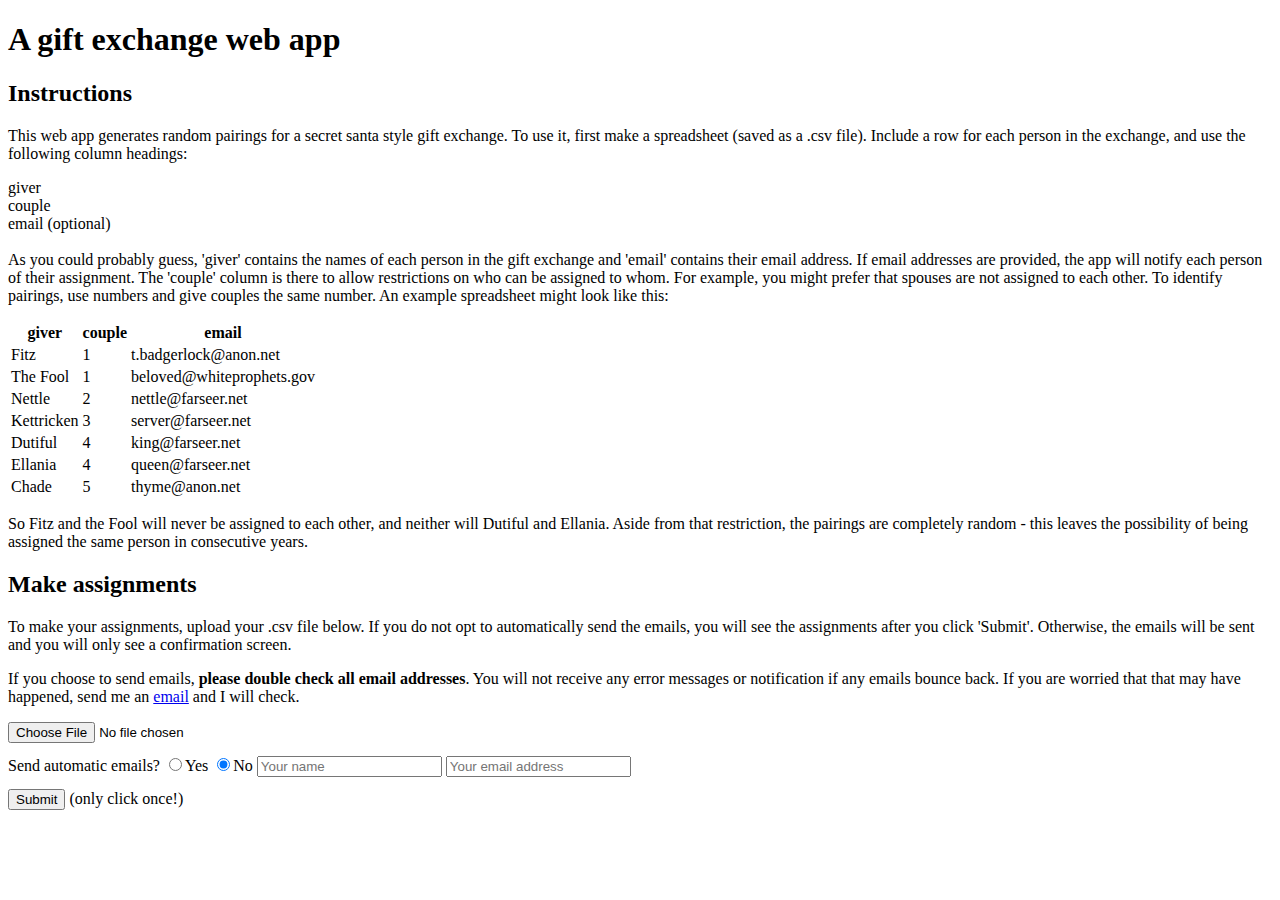
==== templates/index.html @ 4d379413 "renamed to index.html and wrote working draft" ====
<!doctype html>
<title>holiPy</title>
<link rel=stylesheet type=text/css href='{{url_for('static',filename='style_holiPy.css')}}'>
<div class=page>
    <h1>A gift exchange web app</h1>
    <div class=metanav>
        <h2>Instructions</h3>
        <p>This web app generates random pairings for a secret santa style gift exchange. To use it, first make a spreadsheet (saved as a .csv file). Include a row for each person in the exchange, and use the following column headings:<br />
            <li>giver</li>
            <li>couple</li>
            <li>email (optional)</li><br />
            As you could probably guess, 'giver' contains the names of each person in the gift exchange and 'email' contains their email address. If email addresses are provided, the app will notify each person of their assignment. The 'couple' column is there to allow restrictions on who can be assigned to whom. For example, you might prefer that spouses are not assigned to each other. To identify pairings, use numbers and give couples the same number. An example spreadsheet might look like this:
        </p>
        <table>
            <tr>
                <th>giver</th>
                <th>couple</th>
                <th>email</th>
            </tr>
            <tr>
                <td>Fitz</td>
                <td>1</td>
                <td>t.badgerlock@anon.net</td>
            </tr>
            <tr>
                <td>The Fool</td>
                <td>1</td>
                <td>beloved@whiteprophets.gov</td>
            </tr>
            <tr>
                <td>Nettle</td>
                <td>2</td>
                <td>nettle@farseer.net</td>
            </tr>
            <tr>
                <td>Kettricken</td>
                <td>3</td>
                <td>server@farseer.net</td>
            </tr>
            <tr>
                <td>Dutiful</td>
                <td>4</td>
                <td>king@farseer.net</td>
            </tr>
            <tr>
                <td>Ellania</td>
                <td>4</td>
                <td>queen@farseer.net</td>
            </tr>
            <tr>
                <td>Chade</td>
                <td>5</td>
                <td>thyme@anon.net</td>
            </tr>
        </table>
        <p>So Fitz and the Fool will never be assigned to each other, and neither will Dutiful and Ellania. Aside from that restriction, the pairings are completely random - this leaves the possibility of being assigned the same person in consecutive years.
        </p>
    </div>
    <div class=metanav>
        <h2>Make assignments</h3>
        <p>To make your assignments, upload your .csv file below. If you do not opt to automatically send the emails, you will see the assignments after you click 'Submit'. Otherwise, the emails will be sent and you will only see a confirmation screen.
        </p>
        <p>If you choose to send emails, <b>please double check all email addresses</b>. You will not receive any error messages or notification if any emails bounce back. If you are worried that that may have happened, send me an <a href="mailto: tim.szewczyk@gmail.com">email</a> and I will check.
        </p>
        <form id="userinfoform" enctype="multipart/form-data" method="post" action="index_holiPy">
            <div>
                <input id="fileupload" name="user_csv" type="file" />
            </div>
            <div style="padding-top: 0.75em">
                <label for="email-opt">Send automatic emails?</label>
                <input type="radio" name="email-opt" value="Yes"/>Yes
                <input type="radio" name="email-opt" value="No" checked="checked"/>No
                <input type="text" name="og-name" placeholder="Your name">
                <input type="text" name="og-email" placeholder="Your email address">
            </div>
            <div style="padding-top: 0.75em">
                <!-- This needs to perform a different action depending on the
                     checkbox. If not checked, run the randomizer and then 
                     redirect to a page with the assignments. If checked,
                     run the randomizer, send emails, and show a confirmation
                     page that the emails have been successfully sent. -->
                <button type="submit">Submit</button> (only click once!)
            </div>
        </form>
    </div>
</div>
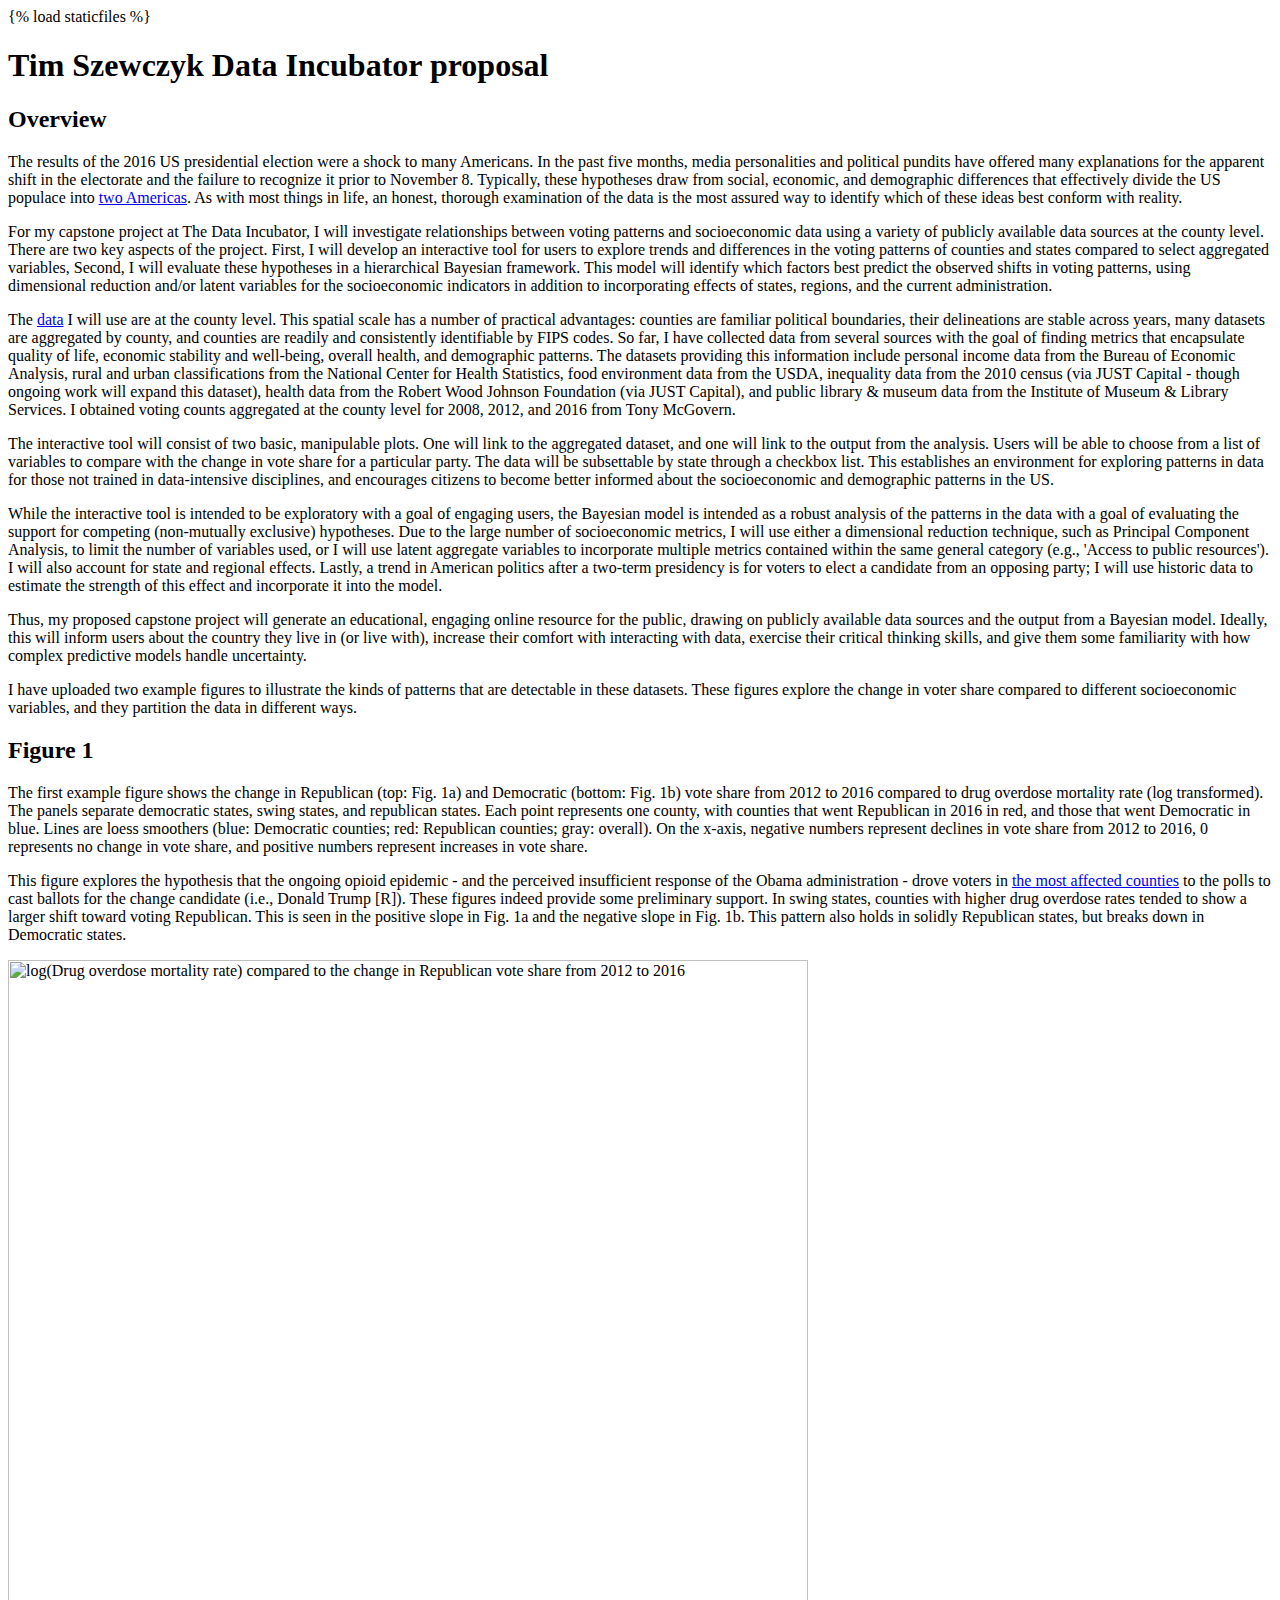
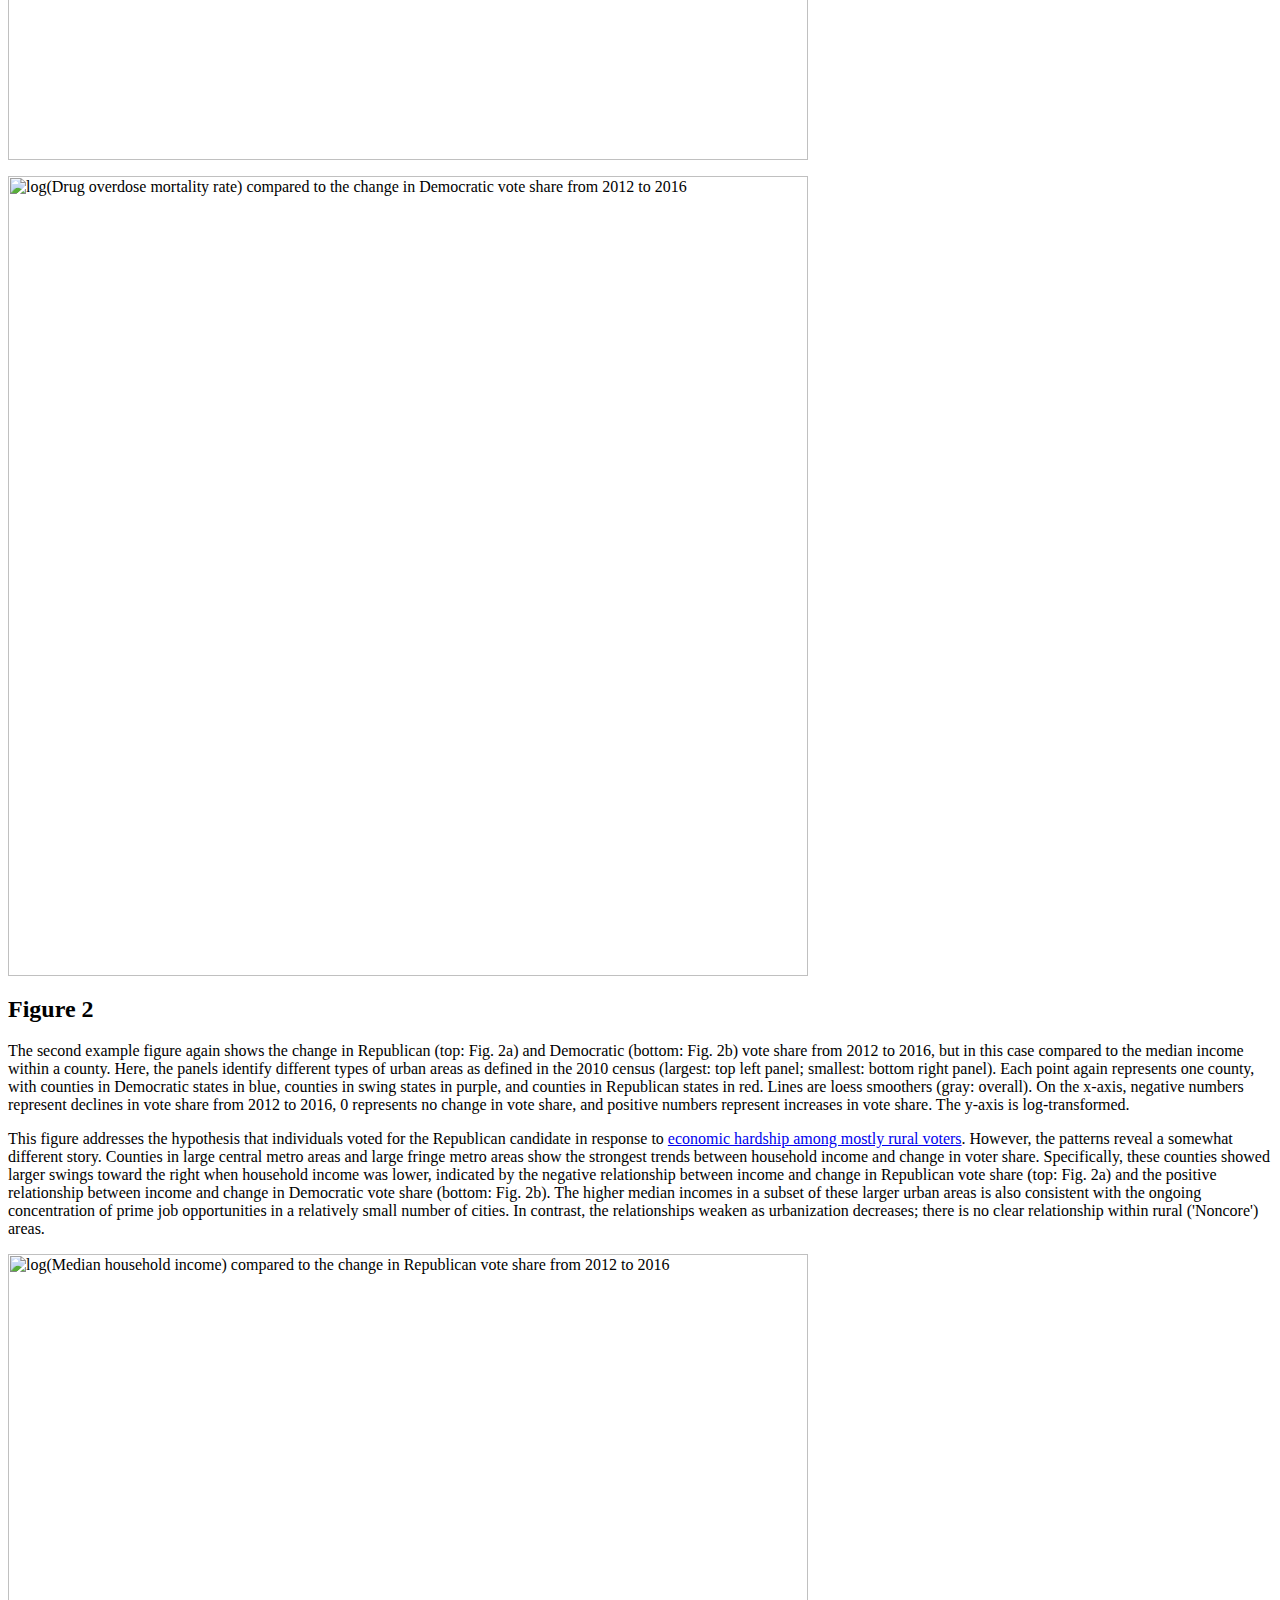
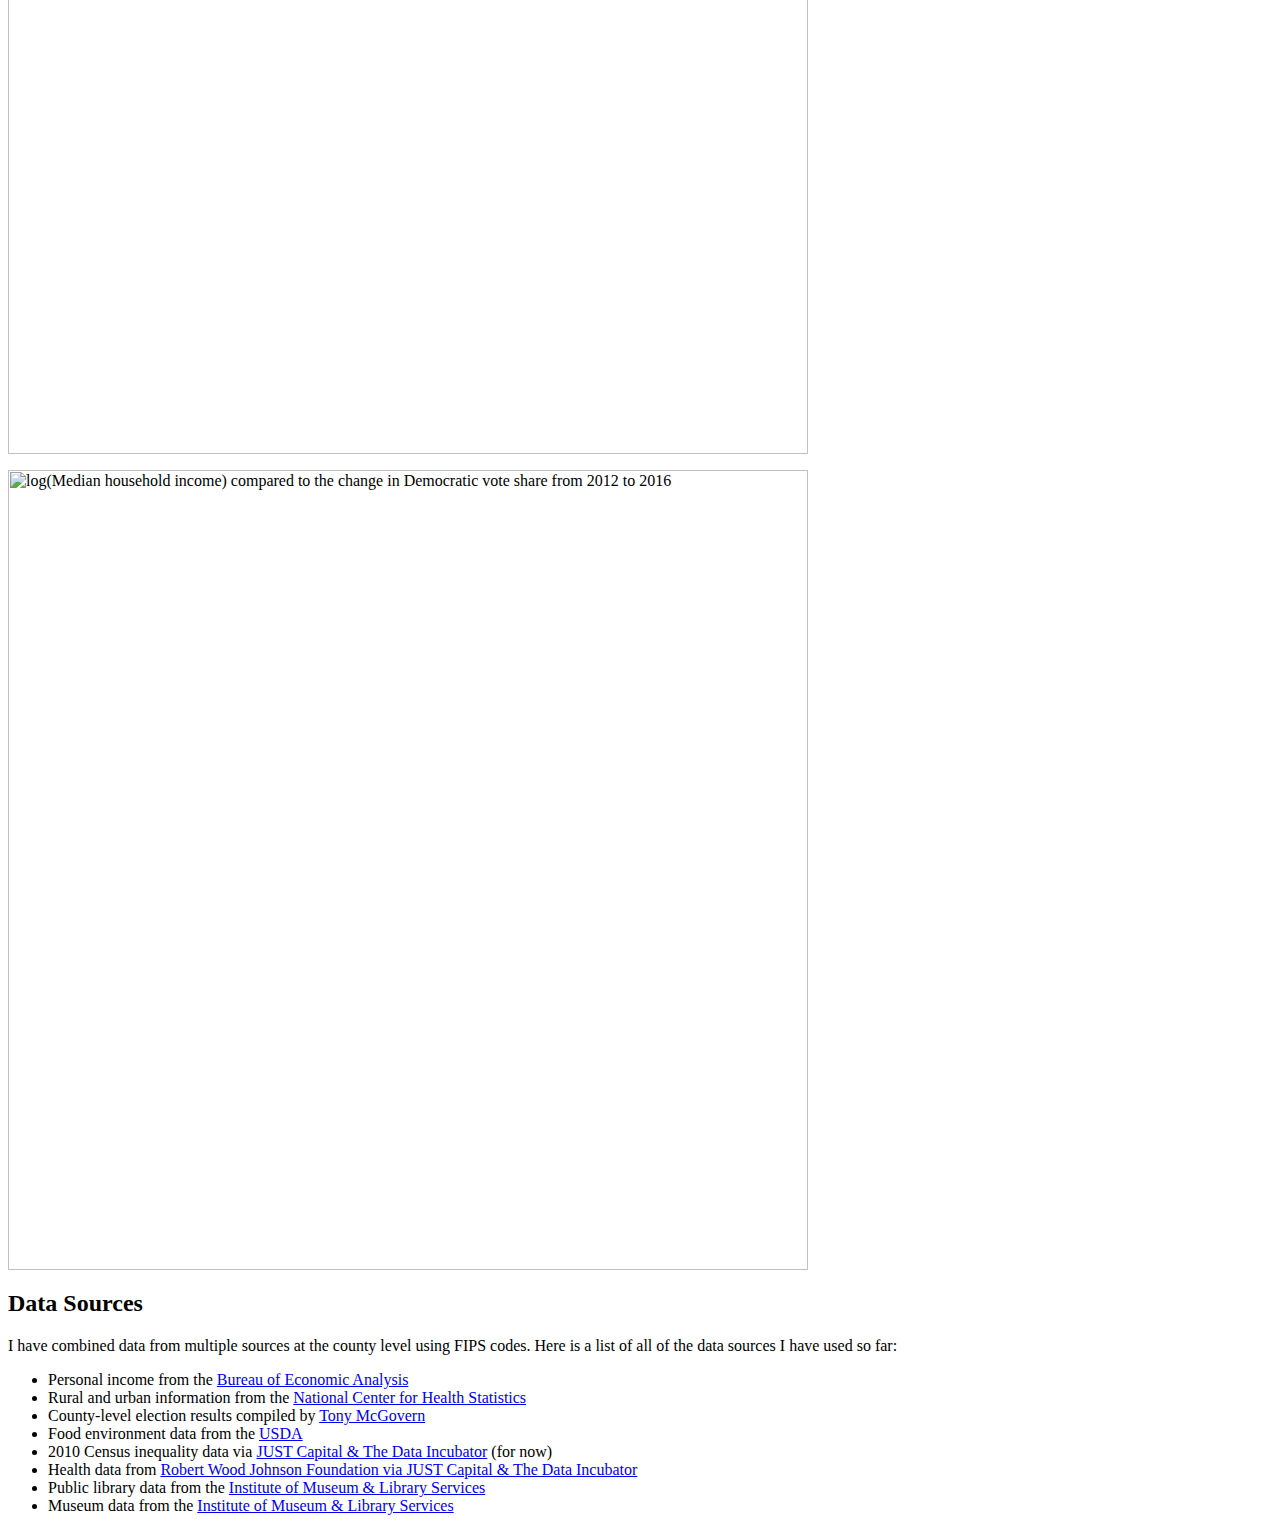
==== commit ad5f7076: "trying to deploy...." ====
--- a/templates/index.html
+++ b/templates/index.html
@@ -1,86 +1,79 @@
-<!doctype html>
-<title>holiPy</title>
-<link rel=stylesheet type=text/css href='{{url_for('static',filename='style_holiPy.css')}}'>
+{% load staticfiles %}
+<!DOCTYPE html>
+<html xmlns="http://www.w3.org/1999/xhtml" xml:lang="en" lang="en-us">
+<link rel="stylesheet" href="static/style_tdi.css">
+<link rel="icon" href="static/logo.png">
+<title>Tim Szewczyk TDI proposal</title>
 <div class=page>
-    <h1>A gift exchange web app</h1>
-    <div class=metanav>
-        <h2>Instructions</h3>
-        <p>This web app generates random pairings for a secret santa style gift exchange. To use it, first make a spreadsheet (saved as a .csv file). Include a row for each person in the exchange, and use the following column headings:<br />
-            <li>giver</li>
-            <li>couple</li>
-            <li>email (optional)</li><br />
-            As you could probably guess, 'giver' contains the names of each person in the gift exchange and 'email' contains their email address. If email addresses are provided, the app will notify each person of their assignment. The 'couple' column is there to allow restrictions on who can be assigned to whom. For example, you might prefer that spouses are not assigned to each other. To identify pairings, use numbers and give couples the same number. An example spreadsheet might look like this:
-        </p>
-        <table>
-            <tr>
-                <th>giver</th>
-                <th>couple</th>
-                <th>email</th>
-            </tr>
-            <tr>
-                <td>Fitz</td>
-                <td>1</td>
-                <td>t.badgerlock@anon.net</td>
-            </tr>
-            <tr>
-                <td>The Fool</td>
-                <td>1</td>
-                <td>beloved@whiteprophets.gov</td>
-            </tr>
-            <tr>
-                <td>Nettle</td>
-                <td>2</td>
-                <td>nettle@farseer.net</td>
-            </tr>
-            <tr>
-                <td>Kettricken</td>
-                <td>3</td>
-                <td>server@farseer.net</td>
-            </tr>
-            <tr>
-                <td>Dutiful</td>
-                <td>4</td>
-                <td>king@farseer.net</td>
-            </tr>
-            <tr>
-                <td>Ellania</td>
-                <td>4</td>
-                <td>queen@farseer.net</td>
-            </tr>
-            <tr>
-                <td>Chade</td>
-                <td>5</td>
-                <td>thyme@anon.net</td>
-            </tr>
-        </table>
-        <p>So Fitz and the Fool will never be assigned to each other, and neither will Dutiful and Ellania. Aside from that restriction, the pairings are completely random - this leaves the possibility of being assigned the same person in consecutive years.
-        </p>
-    </div>
-    <div class=metanav>
-        <h2>Make assignments</h3>
-        <p>To make your assignments, upload your .csv file below. If you do not opt to automatically send the emails, you will see the assignments after you click 'Submit'. Otherwise, the emails will be sent and you will only see a confirmation screen.
-        </p>
-        <p>If you choose to send emails, <b>please double check all email addresses</b>. You will not receive any error messages or notification if any emails bounce back. If you are worried that that may have happened, send me an <a href="mailto: tim.szewczyk@gmail.com">email</a> and I will check.
-        </p>
-        <form id="userinfoform" enctype="multipart/form-data" method="post" action="index_holiPy">
-            <div>
-                <input id="fileupload" name="user_csv" type="file" />
-            </div>
-            <div style="padding-top: 0.75em">
-                <label for="email-opt">Send automatic emails?</label>
-                <input type="radio" name="email-opt" value="Yes"/>Yes
-                <input type="radio" name="email-opt" value="No" checked="checked"/>No
-                <input type="text" name="og-name" placeholder="Your name">
-                <input type="text" name="og-email" placeholder="Your email address">
-            </div>
-            <div style="padding-top: 0.75em">
-                <!-- This needs to perform a different action depending on the
-                     checkbox. If not checked, run the randomizer and then 
-                     redirect to a page with the assignments. If checked,
-                     run the randomizer, send emails, and show a confirmation
-                     page that the emails have been successfully sent. -->
-                <button type="submit">Submit</button> (only click once!)
-            </div>
-        </form>
-    </div>
-</div>+	<h1>Tim Szewczyk Data Incubator proposal</h1>
+	<h2 id="overview">Overview</h2>
+	<p>
+		The results of the 2016 US presidential election were a shock to many Americans. In the past five months, media personalities and political pundits have offered many explanations for the apparent shift in the electorate and the failure to recognize it prior to November 8. Typically, these hypotheses draw from social, economic, and demographic differences that effectively divide the US populace into <a href="https://www.nytimes.com/interactive/2016/11/16/us/politics/the-two-americas-of-2016.html?_r=0">two Americas</a>. As with most things in life, an honest, thorough examination of the data is the most assured way to identify which of these ideas best conform with reality.  
+</p>
+<p>
+		For my capstone project at The Data Incubator, I will investigate relationships between voting patterns and socioeconomic data using a variety of publicly available data sources at the county level. There are two key aspects of the project. First, I will develop an interactive tool for users to explore trends and differences in the voting patterns of counties and states compared to select aggregated variables, Second, I will evaluate these hypotheses in a hierarchical Bayesian framework. This model will identify which factors best predict the observed shifts in voting patterns, using dimensional reduction and/or latent variables for the socioeconomic indicators in addition to incorporating effects of states, regions, and the current administration. 
+</p>
+<p>
+		The <A HREF="#DataSources">data</a> I will use are at the county level. This spatial scale has a number of practical advantages: counties are familiar political boundaries, their delineations are stable across years, many datasets are aggregated by county, and counties are readily and consistently identifiable by FIPS codes. So far, I have collected data from several sources with the goal of finding metrics that encapsulate quality of life, economic stability and well-being, overall health, and demographic patterns. The datasets providing this information include personal income data from the Bureau of Economic Analysis, rural and urban classifications from the National Center for Health Statistics, food environment data from the USDA, inequality data from the 2010 census (via JUST Capital - though ongoing work will expand this dataset), health data from the Robert Wood Johnson Foundation (via JUST Capital), and public library & museum data from the Institute of Museum & Library Services. I obtained voting counts aggregated at the county level for 2008, 2012, and 2016 from Tony McGovern.
+</p>
+<p>
+		The interactive tool will consist of two basic, manipulable plots. One will link to the aggregated dataset, and one will link to the output from the analysis. Users will be able to choose from a list of variables to compare with the change in vote share for a particular party. The data will be subsettable by state through a checkbox list. This establishes an environment for exploring patterns in data for those not trained in data-intensive disciplines, and encourages citizens to become better informed about the socioeconomic and demographic patterns in the US. 
+</p>
+<p>
+		While the interactive tool is intended to be exploratory with a goal of engaging users, the Bayesian model is intended as a robust analysis of the patterns in the data with a goal of evaluating the support for competing (non-mutually exclusive) hypotheses. Due to the large number of socioeconomic metrics, I will use either a dimensional reduction technique, such as Principal Component Analysis, to limit the number of variables used, or I will use latent aggregate variables to incorporate multiple metrics contained within the same general category (e.g., 'Access to public resources'). I will also account for state and regional effects. Lastly, a trend in American politics after a two-term presidency is for voters to elect a candidate from an opposing party; I will use historic data to estimate the strength of this effect and incorporate it into the model. 
+</p>
+<p>
+		Thus, my proposed capstone project will generate an educational, engaging online resource for the public, drawing on publicly available data sources and the output from a Bayesian model. Ideally, this will inform users about the country they live in (or live with), increase their comfort with interacting with data, exercise their critical thinking skills, and give them some familiarity with how complex predictive models handle uncertainty.
+	</p>
+	
+	<p>
+		I have uploaded two example figures to illustrate the kinds of patterns that are detectable in these datasets. These figures explore the change in voter share compared to different socioeconomic variables, and they partition the data in different ways.
+	</p>
+
+	<h2 id="Fig1" name="Fig1">Figure 1</h2>
+	<p>
+		The first example figure shows the change in Republican (top: Fig. 1a) and Democratic (bottom: Fig. 1b) vote share from 2012 to 2016 compared to drug overdose mortality rate (log transformed). The panels separate democratic states, swing states, and republican states. Each point represents one county, with counties that went Republican in 2016 in red, and those that went Democratic in blue. Lines are loess smoothers (blue: Democratic counties; red: Republican counties; gray: overall). On the x-axis, negative numbers represent declines in vote share from 2012 to 2016, 0 represents no change in vote share, and positive numbers represent increases in vote share.
+	</p>
+	<p>
+		This figure explores the hypothesis that the ongoing opioid epidemic - and the perceived insufficient response of the Obama administration - drove voters in <a href="https://www.thenation.com/article/did-the-opioid-epidemic-help-donald-trump-win/">the most affected counties</a> to the polls to cast ballots for the change candidate (i.e., Donald Trump [R]). These figures indeed provide some preliminary support. In swing states, counties with higher drug overdose rates tended to show a larger shift toward voting Republican. This is seen in the positive slope in Fig. 1a and the negative slope in Fig. 1b. This pattern also holds in solidly Republican states, but breaks down in Democratic states.
+	</p>
+
+<p>
+  <img src="static/DrugOverdoseRate_16-12R.jpg" alt="log(Drug overdose mortality rate) compared to the change in Republican vote share from 2012 to 2016" width="800">
+</p>
+
+<p>
+  <img src="static/DrugOverdoseRate_16-12D.jpg" alt="log(Drug overdose mortality rate) compared to the change in Democratic vote share from 2012 to 2016" width="800">
+</p>
+
+	<h2 id="Fig2" name="Fig2">Figure 2</h2>
+	<p>
+		The second example figure again shows the change in Republican (top: Fig. 2a) and Democratic (bottom: Fig. 2b) vote share from 2012 to 2016, but in this case compared to the median income within a county. Here, the panels identify different types of urban areas as defined in the 2010 census (largest: top left panel; smallest: bottom right panel). Each point again represents one county, with counties in Democratic states in blue, counties in swing states in purple, and counties in Republican states in red. Lines are loess smoothers (gray: overall). On the x-axis, negative numbers represent declines in vote share from 2012 to 2016, 0 represents no change in vote share, and positive numbers represent increases in vote share. The y-axis is log-transformed.
+	</p>
+	<p>
+		This figure addresses the hypothesis that individuals voted for the Republican candidate in response to <a href="https://www.nytimes.com/2017/01/05/opinion/why-rural-america-voted-for-trump.html">economic hardship among mostly rural voters</a>. However, the patterns reveal a somewhat different story. Counties in large central metro areas and large fringe metro areas show the strongest trends between household income and change in voter share. Specifically, these counties showed larger swings toward the right when household income was lower, indicated by the negative relationship between income and change in Republican vote share (top: Fig. 2a) and the positive relationship between income and change in Democratic vote share (bottom: Fig. 2b). The higher median incomes in a subset of these larger urban areas is also consistent with the ongoing concentration of prime job opportunities in a relatively small number of cities. In contrast, the relationships weaken as urbanization decreases; there is no clear relationship within rural ('Noncore') areas.
+	</p>
+
+<p>
+  <img src="static/Income_16-12R.jpg" alt="log(Median household income) compared to the change in Republican vote share from 2012 to 2016" width="800">
+</p>
+
+<p>
+  <img src="static/Income_16-12D.jpg" alt="log(Median household income) compared to the change in Democratic vote share from 2012 to 2016" width="800">
+</p>
+
+	<h2 id="DataSources" name="DataSources">Data Sources</h2>
+	<p>
+		I have combined data from multiple sources at the county level using FIPS codes. Here is a list of all of the data sources I have used so far:
+	</p>
+	<ul>
+		<li>Personal income from the <a href="https://www.bea.gov/newsreleases/regional/lapi/lapi_newsrelease.htm">Bureau of Economic Analysis</a></li>
+		<li>Rural and urban information from the <a href="https://www.cdc.gov/nchs/data_access/urban_rural.htm">National Center for Health Statistics</a></li>
+		<li>County-level election results compiled by <a href="https://github.com/tonmcg/County_Level_Election_Results_12-16">Tony McGovern</a></li>
+		<li>Food environment data from the <a href="https://www.ers.usda.gov/data-products/food-environment-atlas/data-access-and-documentation-downloads.aspx">USDA</a></li>
+		<li>2010 Census inequality data via <a href="http://blog.thedataincubator.com/2017/04/just-capital-and-data-incubator-challenge/#more-1348">JUST Capital & The Data Incubator</a> (for now)</li>
+		<li>Health data from <a href="http://blog.thedataincubator.com/2017/04/just-capital-and-data-incubator-challenge/#more-1348">Robert Wood Johnson Foundation via JUST Capital & The Data Incubator</a></li>
+		<li>Public library data from the <a href="https://www.imls.gov/research-evaluation/data-collection/public-libraries-survey/explore-pls-data">Institute of Museum & Library Services</a></li>
+		<li>Museum data from the <a href="https://www.imls.gov/research-evaluation/data-collection/museum-universe-data-file">Institute of Museum & Library Services</a></li>
+	</ul>
+</html>
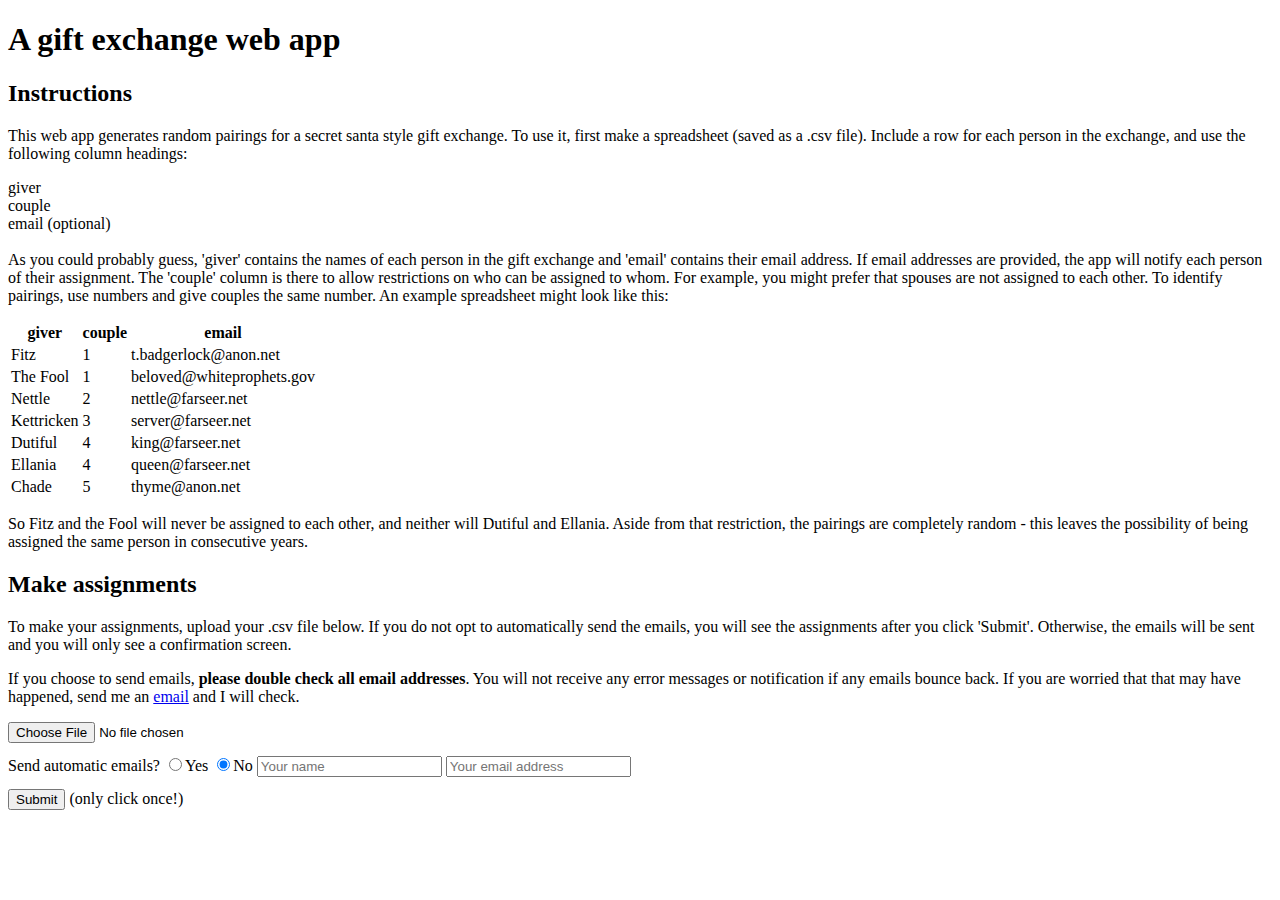
==== commit 16836652: "starting fresh" ====
--- a/templates/index.html
+++ b/templates/index.html
@@ -1,79 +1,86 @@
-{% load staticfiles %}
-<!DOCTYPE html>
-<html xmlns="http://www.w3.org/1999/xhtml" xml:lang="en" lang="en-us">
-<link rel="stylesheet" href="static/style_tdi.css">
-<link rel="icon" href="static/logo.png">
-<title>Tim Szewczyk TDI proposal</title>
+<!doctype html>
+<title>holiPy</title>
+<link rel=stylesheet type=text/css href='static/style_holiPy.css'>
 <div class=page>
-	<h1>Tim Szewczyk Data Incubator proposal</h1>
-	<h2 id="overview">Overview</h2>
-	<p>
-		The results of the 2016 US presidential election were a shock to many Americans. In the past five months, media personalities and political pundits have offered many explanations for the apparent shift in the electorate and the failure to recognize it prior to November 8. Typically, these hypotheses draw from social, economic, and demographic differences that effectively divide the US populace into <a href="https://www.nytimes.com/interactive/2016/11/16/us/politics/the-two-americas-of-2016.html?_r=0">two Americas</a>. As with most things in life, an honest, thorough examination of the data is the most assured way to identify which of these ideas best conform with reality.  
-</p>
-<p>
-		For my capstone project at The Data Incubator, I will investigate relationships between voting patterns and socioeconomic data using a variety of publicly available data sources at the county level. There are two key aspects of the project. First, I will develop an interactive tool for users to explore trends and differences in the voting patterns of counties and states compared to select aggregated variables, Second, I will evaluate these hypotheses in a hierarchical Bayesian framework. This model will identify which factors best predict the observed shifts in voting patterns, using dimensional reduction and/or latent variables for the socioeconomic indicators in addition to incorporating effects of states, regions, and the current administration. 
-</p>
-<p>
-		The <A HREF="#DataSources">data</a> I will use are at the county level. This spatial scale has a number of practical advantages: counties are familiar political boundaries, their delineations are stable across years, many datasets are aggregated by county, and counties are readily and consistently identifiable by FIPS codes. So far, I have collected data from several sources with the goal of finding metrics that encapsulate quality of life, economic stability and well-being, overall health, and demographic patterns. The datasets providing this information include personal income data from the Bureau of Economic Analysis, rural and urban classifications from the National Center for Health Statistics, food environment data from the USDA, inequality data from the 2010 census (via JUST Capital - though ongoing work will expand this dataset), health data from the Robert Wood Johnson Foundation (via JUST Capital), and public library & museum data from the Institute of Museum & Library Services. I obtained voting counts aggregated at the county level for 2008, 2012, and 2016 from Tony McGovern.
-</p>
-<p>
-		The interactive tool will consist of two basic, manipulable plots. One will link to the aggregated dataset, and one will link to the output from the analysis. Users will be able to choose from a list of variables to compare with the change in vote share for a particular party. The data will be subsettable by state through a checkbox list. This establishes an environment for exploring patterns in data for those not trained in data-intensive disciplines, and encourages citizens to become better informed about the socioeconomic and demographic patterns in the US. 
-</p>
-<p>
-		While the interactive tool is intended to be exploratory with a goal of engaging users, the Bayesian model is intended as a robust analysis of the patterns in the data with a goal of evaluating the support for competing (non-mutually exclusive) hypotheses. Due to the large number of socioeconomic metrics, I will use either a dimensional reduction technique, such as Principal Component Analysis, to limit the number of variables used, or I will use latent aggregate variables to incorporate multiple metrics contained within the same general category (e.g., 'Access to public resources'). I will also account for state and regional effects. Lastly, a trend in American politics after a two-term presidency is for voters to elect a candidate from an opposing party; I will use historic data to estimate the strength of this effect and incorporate it into the model. 
-</p>
-<p>
-		Thus, my proposed capstone project will generate an educational, engaging online resource for the public, drawing on publicly available data sources and the output from a Bayesian model. Ideally, this will inform users about the country they live in (or live with), increase their comfort with interacting with data, exercise their critical thinking skills, and give them some familiarity with how complex predictive models handle uncertainty.
-	</p>
-	
-	<p>
-		I have uploaded two example figures to illustrate the kinds of patterns that are detectable in these datasets. These figures explore the change in voter share compared to different socioeconomic variables, and they partition the data in different ways.
-	</p>
-
-	<h2 id="Fig1" name="Fig1">Figure 1</h2>
-	<p>
-		The first example figure shows the change in Republican (top: Fig. 1a) and Democratic (bottom: Fig. 1b) vote share from 2012 to 2016 compared to drug overdose mortality rate (log transformed). The panels separate democratic states, swing states, and republican states. Each point represents one county, with counties that went Republican in 2016 in red, and those that went Democratic in blue. Lines are loess smoothers (blue: Democratic counties; red: Republican counties; gray: overall). On the x-axis, negative numbers represent declines in vote share from 2012 to 2016, 0 represents no change in vote share, and positive numbers represent increases in vote share.
-	</p>
-	<p>
-		This figure explores the hypothesis that the ongoing opioid epidemic - and the perceived insufficient response of the Obama administration - drove voters in <a href="https://www.thenation.com/article/did-the-opioid-epidemic-help-donald-trump-win/">the most affected counties</a> to the polls to cast ballots for the change candidate (i.e., Donald Trump [R]). These figures indeed provide some preliminary support. In swing states, counties with higher drug overdose rates tended to show a larger shift toward voting Republican. This is seen in the positive slope in Fig. 1a and the negative slope in Fig. 1b. This pattern also holds in solidly Republican states, but breaks down in Democratic states.
-	</p>
-
-<p>
-  <img src="static/DrugOverdoseRate_16-12R.jpg" alt="log(Drug overdose mortality rate) compared to the change in Republican vote share from 2012 to 2016" width="800">
-</p>
-
-<p>
-  <img src="static/DrugOverdoseRate_16-12D.jpg" alt="log(Drug overdose mortality rate) compared to the change in Democratic vote share from 2012 to 2016" width="800">
-</p>
-
-	<h2 id="Fig2" name="Fig2">Figure 2</h2>
-	<p>
-		The second example figure again shows the change in Republican (top: Fig. 2a) and Democratic (bottom: Fig. 2b) vote share from 2012 to 2016, but in this case compared to the median income within a county. Here, the panels identify different types of urban areas as defined in the 2010 census (largest: top left panel; smallest: bottom right panel). Each point again represents one county, with counties in Democratic states in blue, counties in swing states in purple, and counties in Republican states in red. Lines are loess smoothers (gray: overall). On the x-axis, negative numbers represent declines in vote share from 2012 to 2016, 0 represents no change in vote share, and positive numbers represent increases in vote share. The y-axis is log-transformed.
-	</p>
-	<p>
-		This figure addresses the hypothesis that individuals voted for the Republican candidate in response to <a href="https://www.nytimes.com/2017/01/05/opinion/why-rural-america-voted-for-trump.html">economic hardship among mostly rural voters</a>. However, the patterns reveal a somewhat different story. Counties in large central metro areas and large fringe metro areas show the strongest trends between household income and change in voter share. Specifically, these counties showed larger swings toward the right when household income was lower, indicated by the negative relationship between income and change in Republican vote share (top: Fig. 2a) and the positive relationship between income and change in Democratic vote share (bottom: Fig. 2b). The higher median incomes in a subset of these larger urban areas is also consistent with the ongoing concentration of prime job opportunities in a relatively small number of cities. In contrast, the relationships weaken as urbanization decreases; there is no clear relationship within rural ('Noncore') areas.
-	</p>
-
-<p>
-  <img src="static/Income_16-12R.jpg" alt="log(Median household income) compared to the change in Republican vote share from 2012 to 2016" width="800">
-</p>
-
-<p>
-  <img src="static/Income_16-12D.jpg" alt="log(Median household income) compared to the change in Democratic vote share from 2012 to 2016" width="800">
-</p>
-
-	<h2 id="DataSources" name="DataSources">Data Sources</h2>
-	<p>
-		I have combined data from multiple sources at the county level using FIPS codes. Here is a list of all of the data sources I have used so far:
-	</p>
-	<ul>
-		<li>Personal income from the <a href="https://www.bea.gov/newsreleases/regional/lapi/lapi_newsrelease.htm">Bureau of Economic Analysis</a></li>
-		<li>Rural and urban information from the <a href="https://www.cdc.gov/nchs/data_access/urban_rural.htm">National Center for Health Statistics</a></li>
-		<li>County-level election results compiled by <a href="https://github.com/tonmcg/County_Level_Election_Results_12-16">Tony McGovern</a></li>
-		<li>Food environment data from the <a href="https://www.ers.usda.gov/data-products/food-environment-atlas/data-access-and-documentation-downloads.aspx">USDA</a></li>
-		<li>2010 Census inequality data via <a href="http://blog.thedataincubator.com/2017/04/just-capital-and-data-incubator-challenge/#more-1348">JUST Capital & The Data Incubator</a> (for now)</li>
-		<li>Health data from <a href="http://blog.thedataincubator.com/2017/04/just-capital-and-data-incubator-challenge/#more-1348">Robert Wood Johnson Foundation via JUST Capital & The Data Incubator</a></li>
-		<li>Public library data from the <a href="https://www.imls.gov/research-evaluation/data-collection/public-libraries-survey/explore-pls-data">Institute of Museum & Library Services</a></li>
-		<li>Museum data from the <a href="https://www.imls.gov/research-evaluation/data-collection/museum-universe-data-file">Institute of Museum & Library Services</a></li>
-	</ul>
-</html>
+    <h1>A gift exchange web app</h1>
+    <div class=metanav>
+        <h2>Instructions</h3>
+        <p>This web app generates random pairings for a secret santa style gift exchange. To use it, first make a spreadsheet (saved as a .csv file). Include a row for each person in the exchange, and use the following column headings:<br />
+            <li>giver</li>
+            <li>couple</li>
+            <li>email (optional)</li><br />
+            As you could probably guess, 'giver' contains the names of each person in the gift exchange and 'email' contains their email address. If email addresses are provided, the app will notify each person of their assignment. The 'couple' column is there to allow restrictions on who can be assigned to whom. For example, you might prefer that spouses are not assigned to each other. To identify pairings, use numbers and give couples the same number. An example spreadsheet might look like this:
+        </p>
+        <table>
+            <tr>
+                <th>giver</th>
+                <th>couple</th>
+                <th>email</th>
+            </tr>
+            <tr>
+                <td>Fitz</td>
+                <td>1</td>
+                <td>t.badgerlock@anon.net</td>
+            </tr>
+            <tr>
+                <td>The Fool</td>
+                <td>1</td>
+                <td>beloved@whiteprophets.gov</td>
+            </tr>
+            <tr>
+                <td>Nettle</td>
+                <td>2</td>
+                <td>nettle@farseer.net</td>
+            </tr>
+            <tr>
+                <td>Kettricken</td>
+                <td>3</td>
+                <td>server@farseer.net</td>
+            </tr>
+            <tr>
+                <td>Dutiful</td>
+                <td>4</td>
+                <td>king@farseer.net</td>
+            </tr>
+            <tr>
+                <td>Ellania</td>
+                <td>4</td>
+                <td>queen@farseer.net</td>
+            </tr>
+            <tr>
+                <td>Chade</td>
+                <td>5</td>
+                <td>thyme@anon.net</td>
+            </tr>
+        </table>
+        <p>So Fitz and the Fool will never be assigned to each other, and neither will Dutiful and Ellania. Aside from that restriction, the pairings are completely random - this leaves the possibility of being assigned the same person in consecutive years.
+        </p>
+    </div>
+    <div class=metanav>
+        <h2>Make assignments</h3>
+        <p>To make your assignments, upload your .csv file below. If you do not opt to automatically send the emails, you will see the assignments after you click 'Submit'. Otherwise, the emails will be sent and you will only see a confirmation screen.
+        </p>
+        <p>If you choose to send emails, <b>please double check all email addresses</b>. You will not receive any error messages or notification if any emails bounce back. If you are worried that that may have happened, send me an <a href="mailto: tim.szewczyk@gmail.com">email</a> and I will check.
+        </p>
+        <form id="userinfoform" enctype="multipart/form-data" method="post" action="index">
+            <div>
+                <input id="fileupload" name="user_csv" type="file" />
+            </div>
+            <div style="padding-top: 0.75em">
+                <label for="email-opt">Send automatic emails?</label>
+                <input type="radio" name="email-opt" value="Yes"/>Yes
+                <input type="radio" name="email-opt" value="No" checked="checked"/>No
+                <input type="text" name="og-name" placeholder="Your name">
+                <input type="text" name="og-email" placeholder="Your email address">
+            </div>
+            <div style="padding-top: 0.75em">
+                <!-- This needs to perform a different action depending on the
+                     checkbox. If not checked, run the randomizer and then 
+                     redirect to a page with the assignments. If checked,
+                     run the randomizer, send emails, and show a confirmation
+                     page that the emails have been successfully sent. -->
+                <button type="submit">Submit</button> (only click once!)
+            </div>
+        </form>
+    </div>
+</div>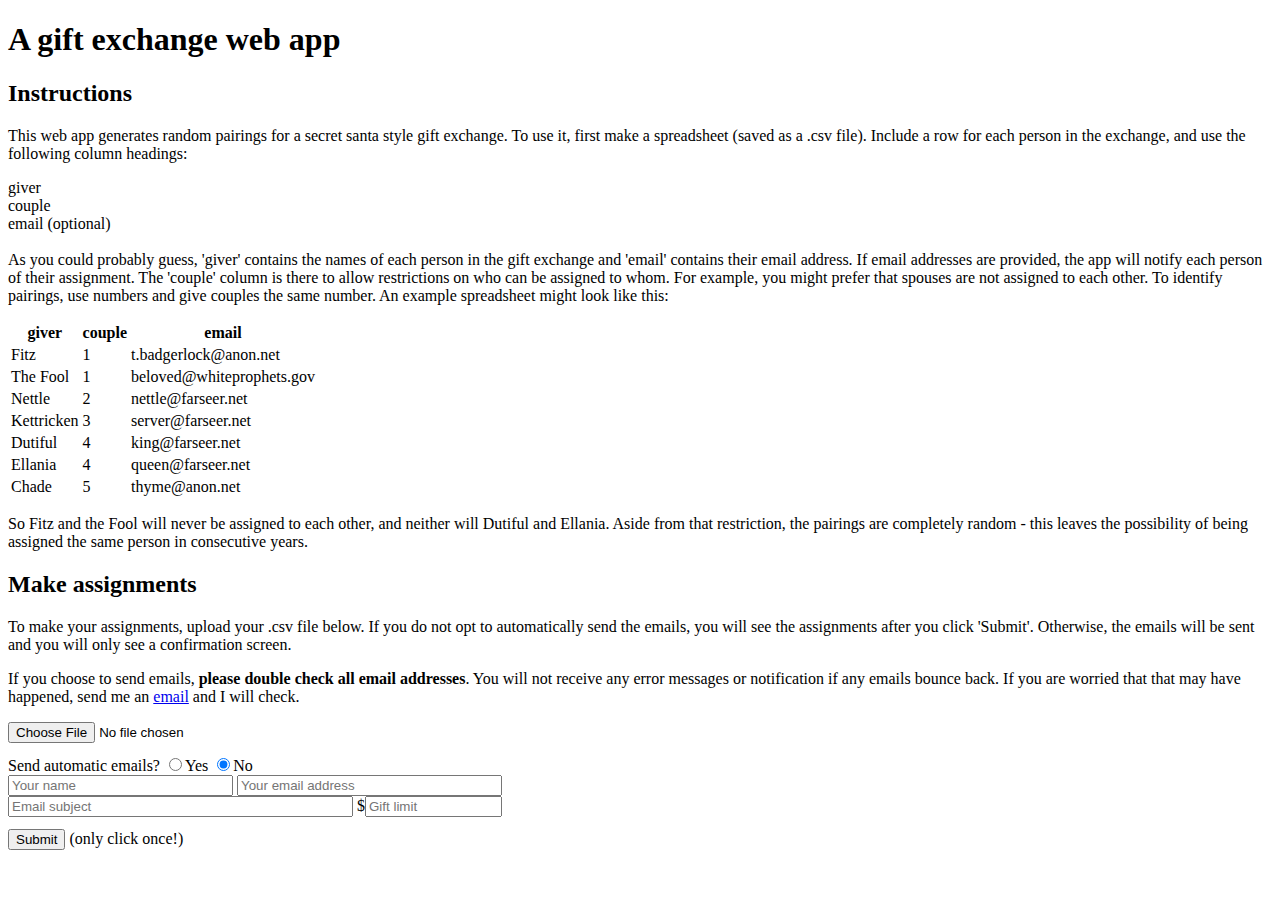
==== commit c42b516d: "starting fresh" ====
--- a/templates/index.html
+++ b/templates/index.html
@@ -62,7 +62,7 @@
         </p>
         <p>If you choose to send emails, <b>please double check all email addresses</b>. You will not receive any error messages or notification if any emails bounce back. If you are worried that that may have happened, send me an <a href="mailto: tim.szewczyk@gmail.com">email</a> and I will check.
         </p>
-        <form id="userinfoform" enctype="multipart/form-data" method="post" action="index">
+        <form id="userinfoform" enctype="multipart/form-data" method="post" action="/">
             <div>
                 <input id="fileupload" name="user_csv" type="file" />
             </div>
@@ -70,9 +70,15 @@
                 <label for="email-opt">Send automatic emails?</label>
                 <input type="radio" name="email-opt" value="Yes"/>Yes
                 <input type="radio" name="email-opt" value="No" checked="checked"/>No
-                <input type="text" name="og-name" placeholder="Your name">
-                <input type="text" name="og-email" placeholder="Your email address">
+			</div>
+			<div>
+                <input type="text" name="og-name" placeholder="Your name" size=25>
+                <input type="text" name="og-email" placeholder="Your email address" size=30>
             </div>
+			<div>
+				<input type="text" name="sbjct" placeholder="Email subject" size=40>
+				$<input type="text" name="gift_lim" placeholder="Gift limit" size=14>
+			</div>
             <div style="padding-top: 0.75em">
                 <!-- This needs to perform a different action depending on the
                      checkbox. If not checked, run the randomizer and then 
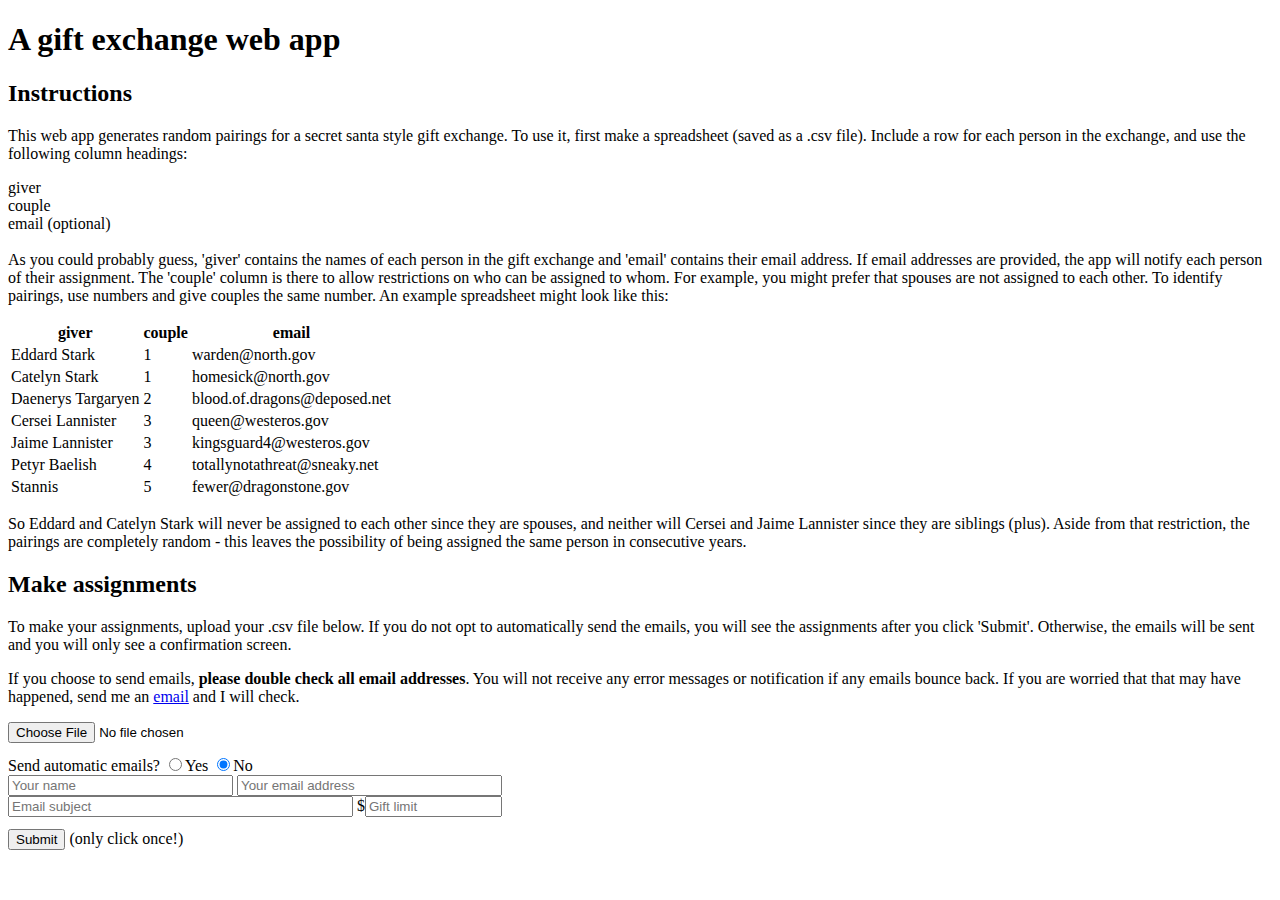
==== commit 6175d72a: "changed table to GoT instead of RoE" ====
--- a/templates/index.html
+++ b/templates/index.html
@@ -1,6 +1,7 @@
 <!doctype html>
 <title>holiPy</title>
 <link rel=stylesheet type=text/css href='static/style_holiPy.css'>
+<link rel="icon" href="static/holiPy_logo.png">
 <div class=page>
     <h1>A gift exchange web app</h1>
     <div class=metanav>
@@ -18,42 +19,42 @@
                 <th>email</th>
             </tr>
             <tr>
-                <td>Fitz</td>
+                <td>Eddard Stark</td>
                 <td>1</td>
-                <td>t.badgerlock@anon.net</td>
+                <td>warden@north.gov</td>
             </tr>
             <tr>
-                <td>The Fool</td>
+                <td>Catelyn Stark</td>
                 <td>1</td>
-                <td>beloved@whiteprophets.gov</td>
+                <td>homesick@north.gov</td>
             </tr>
             <tr>
-                <td>Nettle</td>
+                <td>Daenerys Targaryen</td>
                 <td>2</td>
-                <td>nettle@farseer.net</td>
+                <td>blood.of.dragons@deposed.net</td>
             </tr>
             <tr>
-                <td>Kettricken</td>
+                <td>Cersei Lannister</td>
                 <td>3</td>
-                <td>server@farseer.net</td>
+                <td>queen@westeros.gov</td>
             </tr>
             <tr>
-                <td>Dutiful</td>
-                <td>4</td>
-                <td>king@farseer.net</td>
+                <td>Jaime Lannister</td>
+                <td>3</td>
+                <td>kingsguard4@westeros.gov</td>
             </tr>
             <tr>
-                <td>Ellania</td>
+                <td>Petyr Baelish</td>
                 <td>4</td>
-                <td>queen@farseer.net</td>
+                <td>totallynotathreat@sneaky.net</td>
             </tr>
             <tr>
-                <td>Chade</td>
+                <td>Stannis</td>
                 <td>5</td>
-                <td>thyme@anon.net</td>
+                <td>fewer@dragonstone.gov</td>
             </tr>
         </table>
-        <p>So Fitz and the Fool will never be assigned to each other, and neither will Dutiful and Ellania. Aside from that restriction, the pairings are completely random - this leaves the possibility of being assigned the same person in consecutive years.
+        <p>So Eddard and Catelyn Stark will never be assigned to each other since they are spouses, and neither will Cersei and Jaime Lannister since they are siblings (plus). Aside from that restriction, the pairings are completely random - this leaves the possibility of being assigned the same person in consecutive years.
         </p>
     </div>
     <div class=metanav>
@@ -80,11 +81,6 @@
 				$<input type="text" name="gift_lim" placeholder="Gift limit" size=14>
 			</div>
             <div style="padding-top: 0.75em">
-                <!-- This needs to perform a different action depending on the
-                     checkbox. If not checked, run the randomizer and then 
-                     redirect to a page with the assignments. If checked,
-                     run the randomizer, send emails, and show a confirmation
-                     page that the emails have been successfully sent. -->
                 <button type="submit">Submit</button> (only click once!)
             </div>
         </form>
